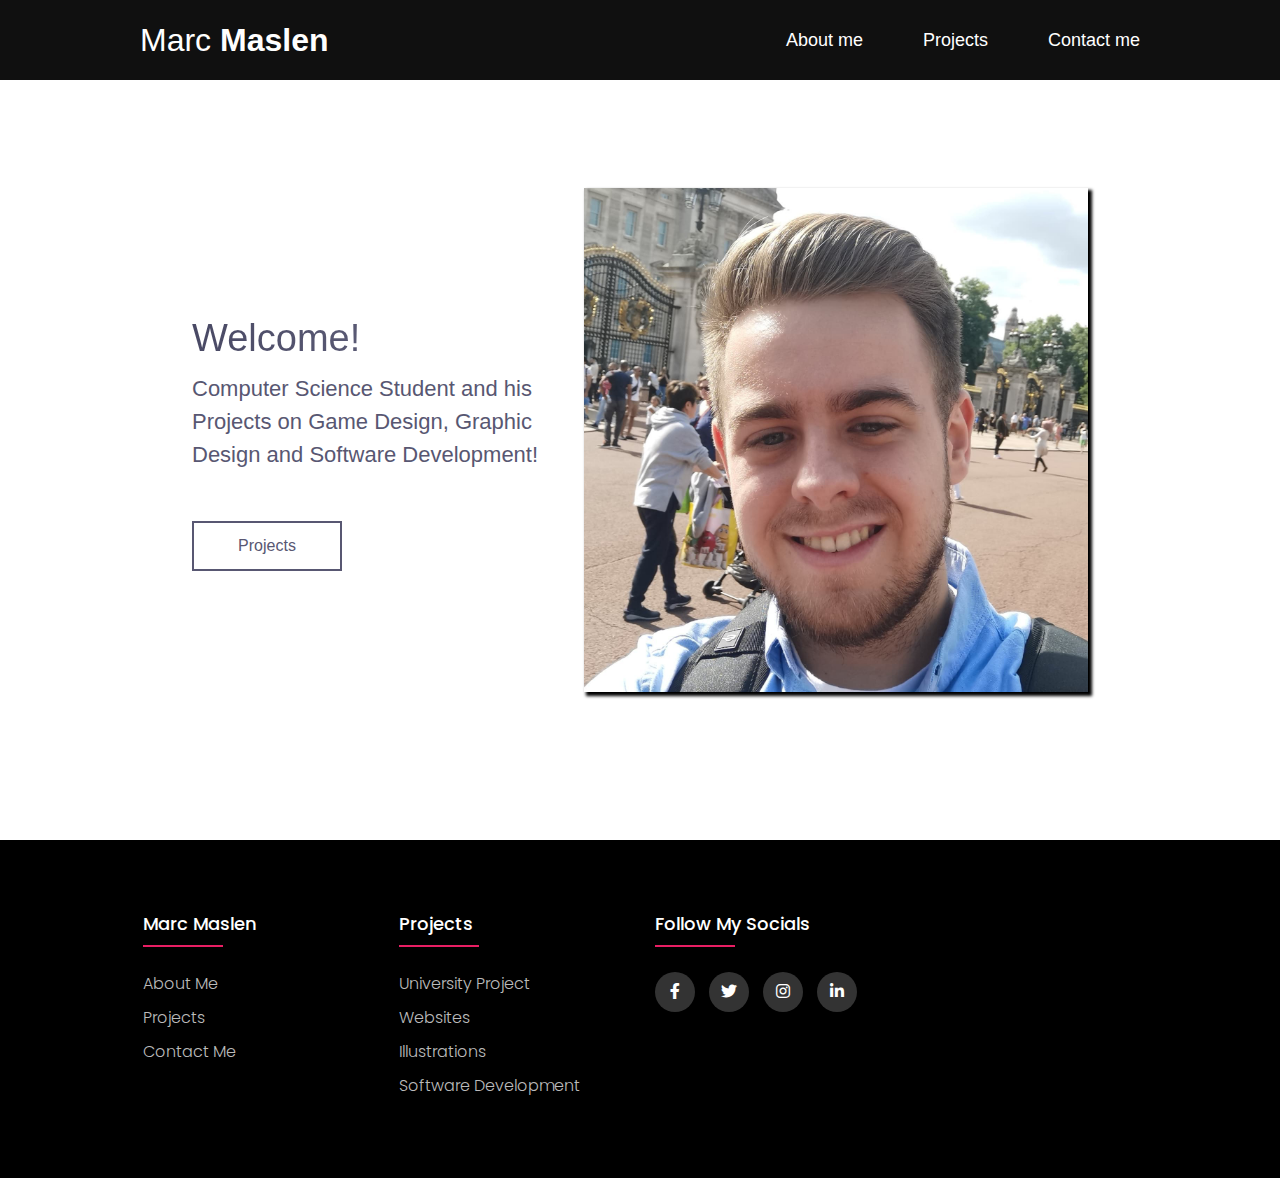
==== index.html @ 8bd678a0 "Website Added" ====
<!DOCTYPE html>
<html lang="en">
<head>
    <meta charset="UTF-8">
    <meta name="viewport" content="width=s, initial-scale=1.0">
    <link rel="stylesheet"  type="text/css" href="nav.css">
    <link rel="stylesheet"  type="text/css" href="Main_Index.css">
    <link rel="stylesheet" type="text/css" href="https://cdnjs.cloudflare.com/ajax/libs/font-awesome/6.0.0-beta2/css/all.min.css">
    <link rel="stylesheet"  type="text/css" href="Footer.css">
    <title>MarcMaslen - Home</title>
    
</head>
<body>
    <div class="header">
        <div class="inner_header">
            <div class="logo_container">
                    <h1><a href="index.html"><span>Marc</span> Maslen</a></h1>
            </div>
                <div class="nav">
                    <a href="aboutme.html" class="button"><li>About me</li></a>
                    <a href="#" class="button"><li>Projects</li></a>
                    <a href="#" class="button"><li>Contact me</li></a>
                </div>
            </div>
        </div>
    </div>
    <main>
        <section class="presentation">
            <div class="introduction">
                <div class="intro-text">
                    <h1>Welcome!</h1>
                    <p>
                        Computer Science Student and his Projects on
                        Game Design, Graphic Design and Software Development!
                    </p>
                </div>
                <div class="cta">
                    <button class="cta-select">Projects</button>
                </div>
            </div>
            <div class="cover">
                <img src="./Images/me.jpeg" alt="Marc Maslen">
            </div>
        </section>
    </main>
    <footer class="footer">
        <div class="container">
            <div class="row">
                <div class="footer-col">
                    <h4>Marc Maslen</h4>
                    <ul>
                        <li><a href="aboutme.html">about me</a></li>
                        <li><a href="#">projects</a></li>
                        <li><a href="#">contact me</a></li>
                    </ul>
                </div>
                <div class="footer-col">
                    <h4>Projects</h4>
                    <ul>
                        <li><a href="#">University Project</a></li>
                        <li><a href="#">Websites</a></li>
                        <li><a href="#">Illustrations</a></li>
                        <li><a href="#">Software Development</a></li>
                    </ul>
                </div>
                <div class="footer-col">
                    <h4>Follow my Socials</h4>
                    <div class="social-links">
                        <a href="#"><i class="fab fa-facebook-f"></i></a>
                        <a href="#"><i class="fab fa-twitter"></i></a>
                        <a href="#"><i class="fab fa-instagram"></i></a>
                        <a href="#"><i class="fab fa-linkedin-in"></i></a>
                    </div>
                </div>
            </div>
        </div>
    </footer>
</body>
</html>
---- nav.css ----
*{
    margin: 0;
    padding: 0;
    list-style: none;
    text-decoration: none;
}


.logo_container{
    height: 100%;
    display: table;
    float: left;  
}

.logo_container h1{
    font-family: 'Gill Sans', 'Gill Sans MT', Calibri, 'Trebuchet MS', sans-serif;
    color: white ;
    height: 100%;
    display: table-cell;
    vertical-align: middle;
    font-size: 32px;
    font-weight: 600;
}

.logo_container h1 span{
    font-weight: 300;
    
}

.logo_container h1 a{
    color: inherit;
}

.header {
    width: 100%;
    height: 80px;
    display: block;
    background-color:#101010;
}

.inner_header{
    width: 1000px;
    height: 100%;
    display: block;
    margin: 0 auto;
    background-color:#101010;
}


.nav {
    float: right;
    height: 100%;
}

.nav a{
    height: 100%;
    display: table;
    float: left;
    padding: 0px 30px;
}

.nav a:last-child{
    padding-right:0;
}

.nav a li{
    display: table-cell;
    vertical-align: middle;
    height: 100%;
    color: white;
    font-family: Arial, "Helvetica Neue", Helvetica, sans-serif;
    font-size: 18px;
}

@media screen and (max-width:1024px){
    .inner_header{ 
        width: 90%;
    } 
    
    .logo_container h1{
        font-size: 20px;
    }

    .nav a {
        padding: 0px 5px;
    }

    .nav a li{ 
        font-size: 10px;
    }

}

@media screen and (max-width:700px){
    
    .logo_container h1{
        font-size: 10px;
    }

}
---- Main_Index.css ----
.presentation {
    display: flex;
    width: 70%;
    margin: auto;
    min-height: 80vh;
    align-items: center;
}


.introduction {
    flex: 1;
}

.intro-text h1{
    font-size: 38px;
    font-weight: 500;
    background: linear-gradient(to right, #494964, #6f6f89);
    -webkit-background-clip: text;
    -webkit-text-fill-color: transparent;
    font-family: 'Gill Sans', 'Gill Sans MT', Calibri, 'Trebuchet MS', sans-serif;
    animation: drop 1.5s ease;
}


.intro-text p{
    margin-top: 5px;
    margin-right: 45px;
    font-size: 22px;
    color: #585772;
    font-family: 'Gill Sans', 'Gill Sans MT', Calibri, 'Trebuchet MS', sans-serif;
    animation: drop 1.5s ease;
}


.cta{
    padding: 50px 0px 0px 0px;
}

.cta-select {
    border: 2px solid #585772;
    background: transparent;
    color: #585772;
    width: 150px;
    height: 50px;
    cursor: pointer;
    font-size: 16px;
    animation: drop 1.5s ease;
    
}

.cta-select:hover{
    color: #ffffff;
    background-color: #24262b;
}



.cover{
    flex: 1;
    display: flex;
    justify-content: center;
    
}

.cover img {
    width: 56vh;
    height: 100%;
    box-shadow: 3px 3px 3px 1px black;
    animation: drop 1.5s ease;
}

@keyframes drop {
    0%{
        opacity: 0;
        transform: translateY(-80px);
    }
    100%{
        opacity: 1;
        transform: translateY(0px);
    }
}

@media screen and (max-width: 1050px) {
    .presentation{
        flex-direction: column;
    }
    .introduction{
        margin-top: 5vh;
        text-align: center;
    }

    .cover img {
        margin-top: 5vh;
        width: 44vh;

    }
    
    .intro-text h1{
        font-size: 30px;
    }

    .intro-text p {
        font-size: 18px;
        margin-right: 30px;
        text-align: center;
    }
    .cta{
        padding: 30px 0px 0px 0px;
    }

    .cta-select{
        width:130px;
        height: 45px;

    }

}
---- Footer.css ----
@import url('https://fonts.googleapis.com/css2?family=Poppins:wght@300;400;500;600;700&display=swap');

body{
    line-height: 1.5;
    font-family: 'Poppins', sans-serif;
}

*{
    margin: 0;
    padding: 0;
    box-sizing: border-box;
}

.container{
    max-width: 1024px;
    margin: auto;
}

.row {
    display: flex;
    flex-wrap: wrap;
}

ul{
    list-style: none;
}
.footer{
    background-color: black;
    padding: 70px 0px;
    margin-top: 40px;
}

.footer-col {
    width: 25%;
    padding: 0px 15px;
}

.footer-col h4 {
    font-size: 18px;
    color: #ffffff;
    text-transform: capitalize;
    margin-bottom: 35px;
    font-weight: 500;
    position: relative;
    
}

.footer-col h4::before{
    content: '';
    position: absolute;
    left: 0;
    bottom: -10px;
    background-color: #e91e63;
    height: 2px;
    box-sizing: border-box;
    width: 80px;
}

.footer-col ul li:not(last-child) {
    margin-bottom: 10px;
}
.footer-col ul li a {
    font-size: 16px;
    text-transform: capitalize;
    color: #ffffff;
    text-decoration: none;
    font-weight: 300;
    color: #bbbbbb;
    transition: all 0.3s ease;
}

.footer-col ul li a:hover {
    color: #ffffff;
    padding: 8px;
}

.footer-col .social-links a{
    display: inline-block;
    height: 40px;
    width: 40px;
    background-color: rgba(255, 255, 255, 0.2);
    margin: 0 10px 10px 0;
    text-align: center;
    line-height: 40px;
    border-radius: 50%;
    color: #ffffff;
    transition: all 0.5s ease;
}

.footer-col .social-links a:hover{
    color: #24262b;
    background-color: #ffffff;
}

/*responsive*/

@media(max-width: 760px){
    .footer-col {
        width: 50%;
        margin-bottom: 30px;
    }
}

@media(max-width: 560px){
    .footer-col {
        width: 100%;
        margin-bottom: 10px;
}
}
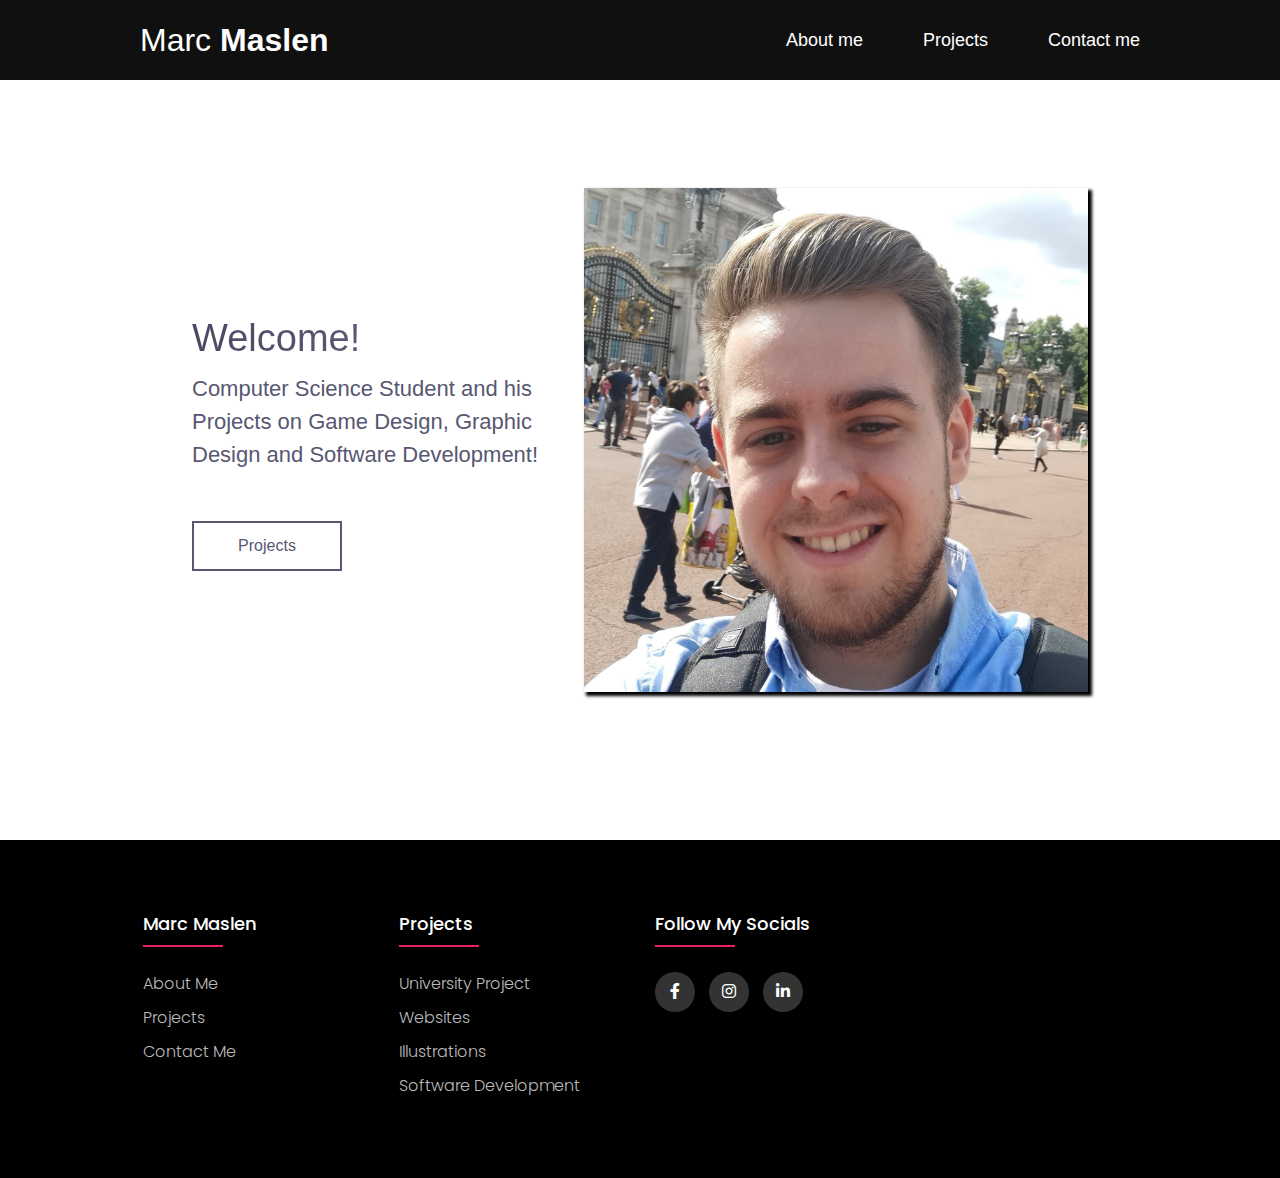
==== commit 687d9e60: "Update" ====
--- a/index.html
+++ b/index.html
@@ -18,8 +18,8 @@
             </div>
                 <div class="nav">
                     <a href="aboutme.html" class="button"><li>About me</li></a>
-                    <a href="#" class="button"><li>Projects</li></a>
-                    <a href="#" class="button"><li>Contact me</li></a>
+                    <a href="projects.html" class="button"><li>Projects</li></a>
+                    <a href="contact.html" class="button"><li>Contact me</li></a>
                 </div>
             </div>
         </div>
@@ -50,8 +50,8 @@
                     <h4>Marc Maslen</h4>
                     <ul>
                         <li><a href="aboutme.html">about me</a></li>
-                        <li><a href="#">projects</a></li>
-                        <li><a href="#">contact me</a></li>
+                        <li><a href="projects.html">projects</a></li>
+                        <li><a href="contact.html">contact me</a></li>
                     </ul>
                 </div>
                 <div class="footer-col">
@@ -66,10 +66,9 @@
                 <div class="footer-col">
                     <h4>Follow my Socials</h4>
                     <div class="social-links">
-                        <a href="#"><i class="fab fa-facebook-f"></i></a>
-                        <a href="#"><i class="fab fa-twitter"></i></a>
-                        <a href="#"><i class="fab fa-instagram"></i></a>
-                        <a href="#"><i class="fab fa-linkedin-in"></i></a>
+                        <a href="https://www.facebook.com/marc.maslen" target="_blank"><i class="fab fa-facebook-f"></i></a>
+                        <a href="https://www.instagram.com/marcmaslen1" target="_blank"><i class="fab fa-instagram"></i></a>
+                        <a href="https://www.linkedin.com/in/marc-maslen-489b48189/" target="_blank"><i class="fab fa-linkedin-in"></i></a>
                     </div>
                 </div>
             </div>
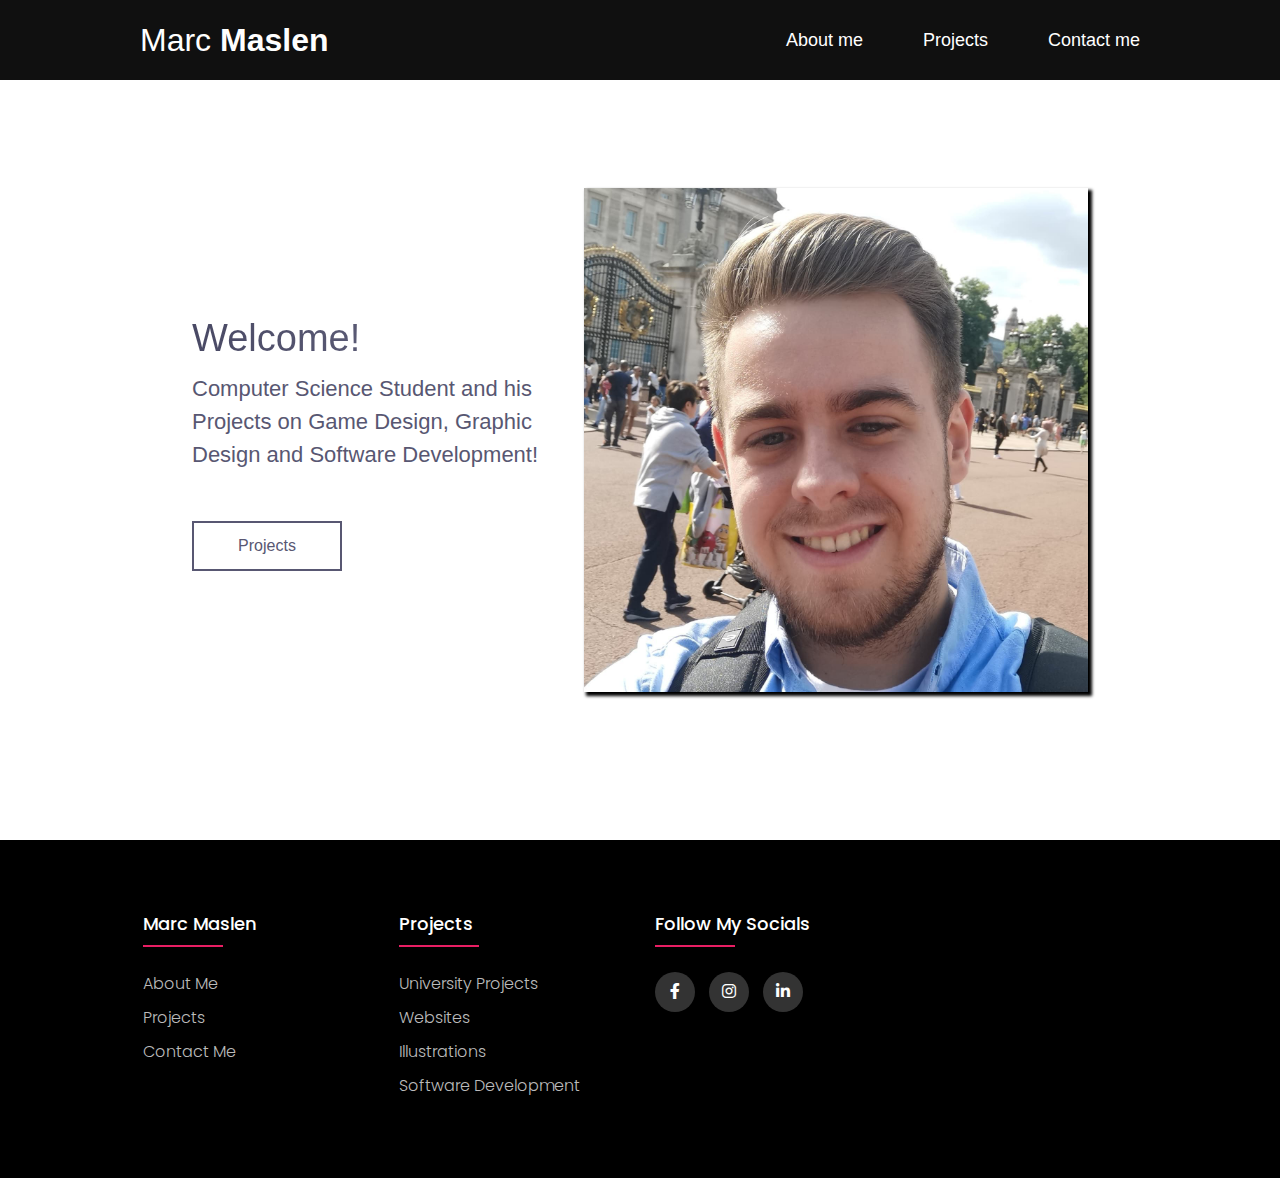
==== commit 3c3958bd: "UPDATE" ====
--- a/index.html
+++ b/index.html
@@ -16,11 +16,11 @@
             <div class="logo_container">
                     <h1><a href="index.html"><span>Marc</span> Maslen</a></h1>
             </div>
-                <div class="nav">
-                    <a href="aboutme.html" class="button"><li>About me</li></a>
-                    <a href="projects.html" class="button"><li>Projects</li></a>
-                    <a href="contact.html" class="button"><li>Contact me</li></a>
-                </div>
+            <div class="nav">
+                <a href="aboutme.html" class="button"><li>About me</li></a>
+                <a href="projects.html" class="button"><li>Projects</li></a>
+                <a href="contact.html" class="button"><li>Contact me</li></a>
+            </div>
             </div>
         </div>
     </div>
@@ -57,7 +57,7 @@
                 <div class="footer-col">
                     <h4>Projects</h4>
                     <ul>
-                        <li><a href="#">University Project</a></li>
+                        <li><a href="#">University Projects</a></li>
                         <li><a href="#">Websites</a></li>
                         <li><a href="#">Illustrations</a></li>
                         <li><a href="#">Software Development</a></li>
--- a/nav.css
+++ b/nav.css
@@ -1,5 +1,5 @@
 *{
-    margin: 0;
+    margin: 0 auto;
     padding: 0;
     list-style: none;
     text-decoration: none;
@@ -59,6 +59,10 @@
     padding: 0px 30px;
 }
 
+nav ul  {
+    float: left;
+}
+
 .nav a:last-child{
     padding-right:0;
 }
@@ -71,6 +75,8 @@
     font-family: Arial, "Helvetica Neue", Helvetica, sans-serif;
     font-size: 18px;
 }
+
+
 
 @media screen and (max-width:1024px){
     .inner_header{ 
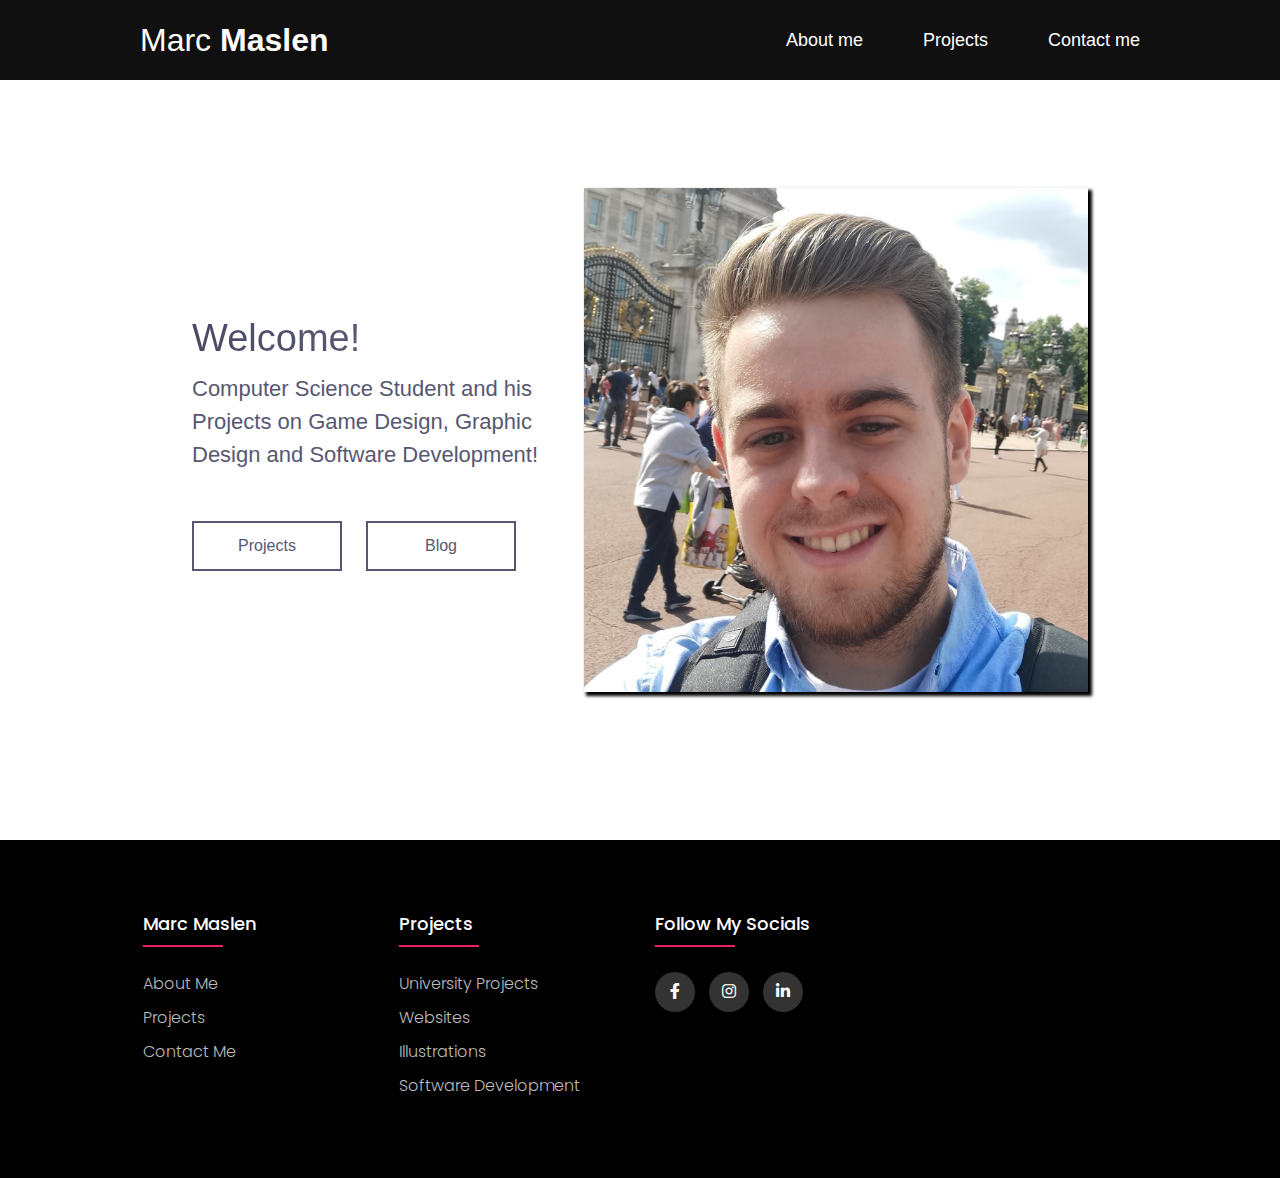
==== commit 6ed6fa5d: "update" ====
--- a/index.html
+++ b/index.html
@@ -34,9 +34,12 @@
                         Game Design, Graphic Design and Software Development!
                     </p>
                 </div>
-                <div class="cta">
+                <form class="cta" action="projects.html">
                     <button class="cta-select">Projects</button>
-                </div>
+                </form>
+                <form class="cta" target="_blank" action="https://www.gigabyteblogger.com">
+                    <button class="cta-select">Blog</button>
+                </form>
             </div>
             <div class="cover">
                 <img src="./Images/me.jpeg" alt="Marc Maslen">
--- a/Main_Index.css
+++ b/Main_Index.css
@@ -1,11 +1,16 @@
+
 .presentation {
     display: flex;
     width: 70%;
     margin: auto;
     min-height: 80vh;
     align-items: center;
+    text-decoration: none!important;
 }
 
+a:link{
+    text-decoration: none!important;
+}
 
 .introduction {
     flex: 1;
@@ -34,17 +39,25 @@
 
 .cta{
     padding: 50px 0px 0px 0px;
+    text-decoration: none;
+    display: inline-block;
 }
 
 .cta-select {
     border: 2px solid #585772;
     background: transparent;
+    margin-right: 20px;
+    text-decoration: none!important;
     color: #585772;
     width: 150px;
     height: 50px;
     cursor: pointer;
     font-size: 16px;
     animation: drop 1.5s ease;
+}
+
+.cta button a {
+    text-decoration: none;
     
 }
 
@@ -52,7 +65,6 @@
     color: #ffffff;
     background-color: #24262b;
 }
-
 
 
 .cover{
@@ -106,11 +118,13 @@
     }
     .cta{
         padding: 30px 0px 0px 0px;
+        text-decoration: none;
     }
 
     .cta-select{
         width:130px;
         height: 45px;
+        text-decoration: none;
 
     }
 
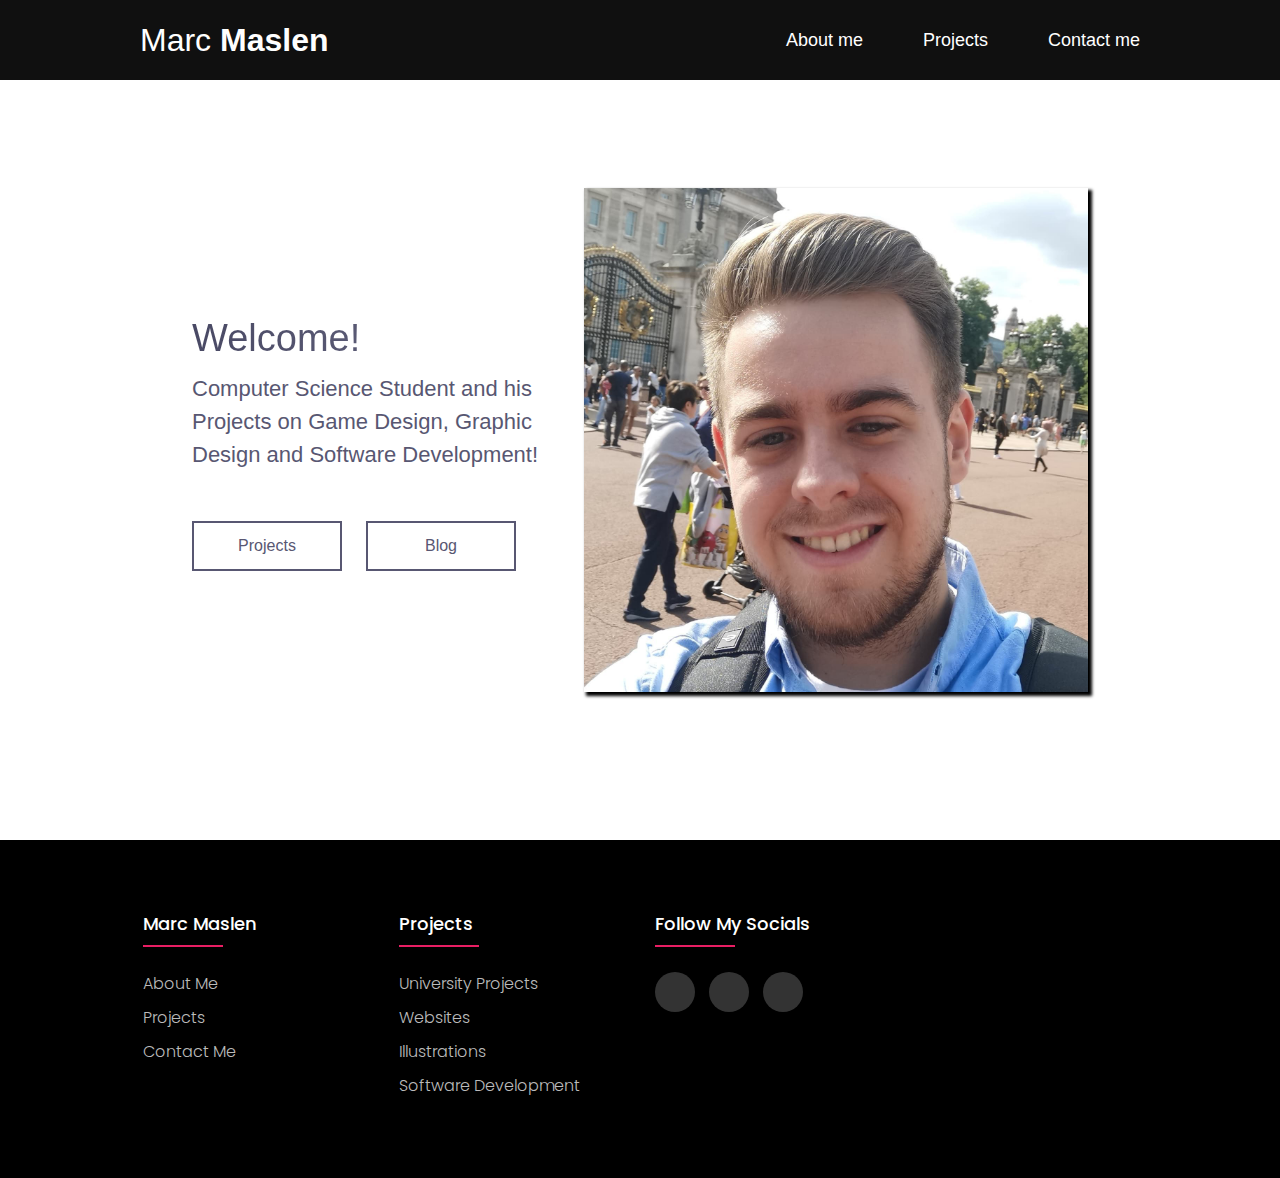
==== commit f25c2c69: "image" ====
--- a/index.html
+++ b/index.html
@@ -5,9 +5,14 @@
     <meta name="viewport" content="width=s, initial-scale=1.0">
     <link rel="stylesheet"  type="text/css" href="nav.css">
     <link rel="stylesheet"  type="text/css" href="Main_Index.css">
-    <link rel="stylesheet" type="text/css" href="https://cdnjs.cloudflare.com/ajax/libs/font-awesome/6.0.0-beta2/css/all.min.css">
+    <link rel="stylesheet" type="text/css" href="https://live.staticflickr.com/65535/51703134694_b6dcb2c24f_n.jpg">
     <link rel="stylesheet"  type="text/css" href="Footer.css">
     <title>MarcMaslen - Home</title>
+        <meta name="description" content="portfolio" />
+        <meta name="title" property="og:title" content="portfolio" />
+        <meta property="og:type" content="website" />
+        <meta name="image" property="og:image" content="https://live.staticflickr.com/65535/51703108374_773d7fe638_n.jpg" />
+        <meta name="description" property="og:description" content="portfolio" /><meta name="author" content="Marc Maslen" />
     
 </head>
 <body>
